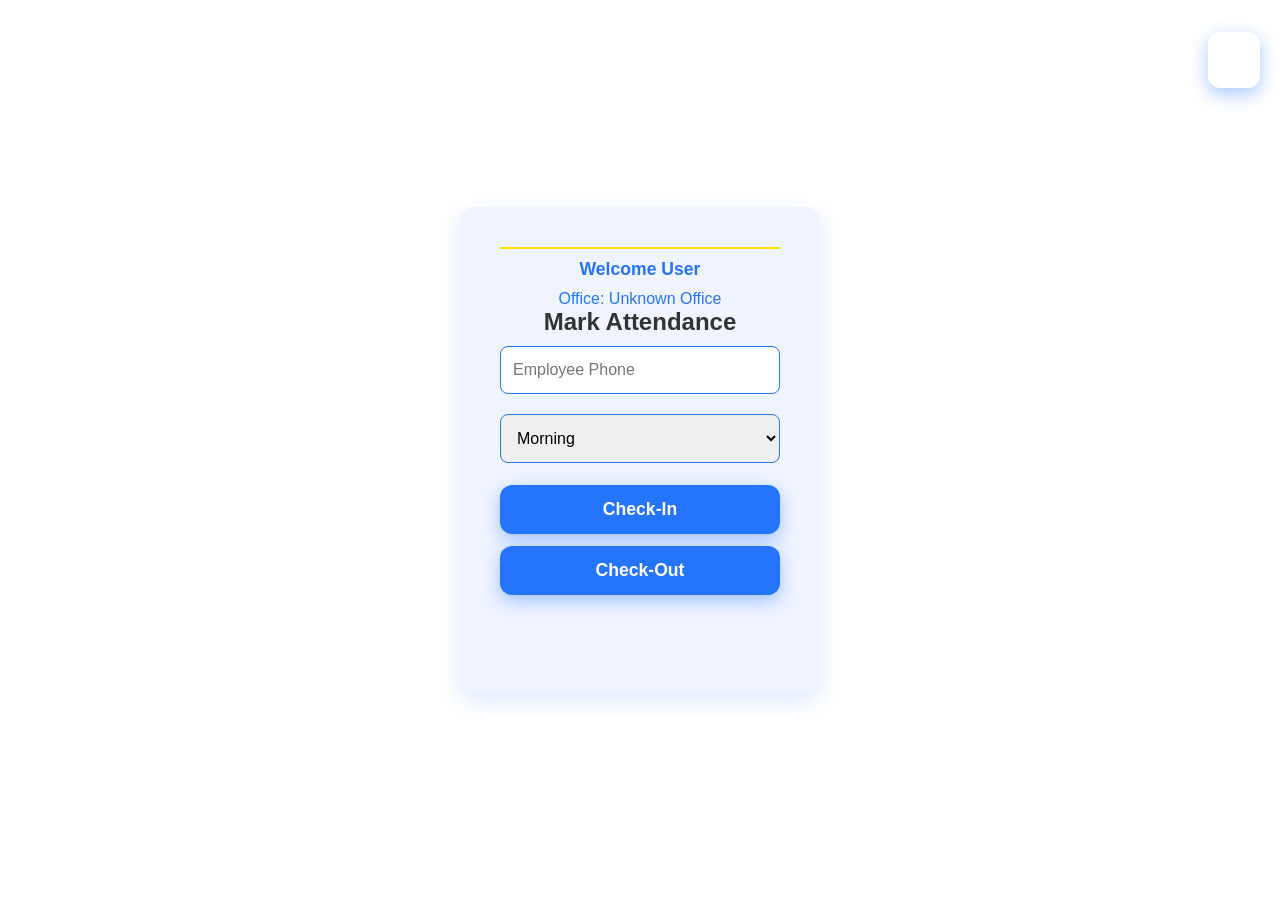
==== attendance.html @ dd855433 "Add files via upload" ====
<!DOCTYPE html>
<html lang="en">
<head>
  <meta charset="UTF-8" />
  <meta name="viewport" content="width=device-width, initial-scale=1" />
  <title>Attendance - Carrybee Attendance</title>
  <style>
    * {
      box-sizing: border-box;
      margin: 0;
      padding: 0;
      font-family: 'Segoe UI', Tahoma, Geneva, Verdana, sans-serif;
    }

    body, html {
      height: 100%;
      background: #ffffff;
      color: #333;
      display: flex;
      flex-direction: column;
      justify-content: center;
      align-items: center;
      padding: 20px;
    }

    /* Dropdown 3-dot menu */
    .menu-wrapper {
      position: absolute;
      top: 20px;
      right: 20px;
    }

    .menu-btn {
      background: none;
      border: none;
      font-size: 1.5rem;
      cursor: pointer;
    }

    .dropdown {
      display: none;
      position: absolute;
      right: 0;
      background-color: #2575fc;
      box-shadow: 0 4px 10px rgba(0,0,0,0.2);
      border-radius: 6px;
      overflow: hidden;
      z-index: 1;
    }

    .dropdown button {
      padding: 10px 20px;
      background: #2575fc;
      border: none;
      width: 100%;
      text-align: left;
      cursor: pointer;
      font-size: 0.9rem;
      color: white;
    }

    .dropdown button:hover {
      background-color: #f0f0f0;
      color: #2575fc;
    }

    .container {
      background: #f0f4ff;
      padding: 30px 40px;
      border-radius: 15px;
      box-shadow: 0 8px 24px rgba(37,117,252,0.15);
      width: 100%;
      max-width: 360px;
      text-align: center;
      position: relative;
    }

    header {
      font-size: 2.5rem;
      font-weight: 700;
      margin-bottom: 10px;
      letter-spacing: 2px;
      color: #FFDF00;
      text-shadow: 0 1px 3px rgba(255, 223, 0, 0.6);
      border-bottom: 2px solid #FFDF00;
      padding-bottom: 10px;
    }

    #welcome {
      font-size: 1.1rem;
      margin: 10px 0;
      color: #2575fc;
      font-weight: 600;
    }

    #officeName {
      font-size: 1rem;
      color: #2575fc;
      font-weight: 500;
    }

    input[type="text"], select {
      width: 100%;
      padding: 14px 12px;
      margin: 10px 0;
      border: 1.5px solid #2575fc;
      border-radius: 8px;
      font-size: 1rem;
      outline: none;
    }

    button {
      background-color: #2575fc;
      color: white;
      border: none;
      border-radius: 12px;
      padding: 14px;
      width: 100%;
      font-weight: 600;
      font-size: 1.1rem;
      cursor: pointer;
      margin-top: 12px;
      transition: background-color 0.3s ease;
      box-shadow: 0 6px 18px rgba(37,117,252,0.4);
      position: relative;
    }

    button:hover {
      background-color: #1a54c2;
    }

    #message {
      margin-top: 16px;
      font-weight: 600;
      min-height: 20px;
    }

    #downloadCSV {
      margin-top: 20px;
      background-color: #33a533;
      box-shadow: 0 6px 18px rgba(51,165,51,0.5);
      display: none;
    }

    #downloadCSV:hover {
      background-color: #287d28;
    }

    /* Loader spinner */
    #loader {
      border: 4px solid #f3f3f3; /* Light grey */
      border-top: 4px solid #2575fc; /* Blue */
      border-radius: 50%;
      width: 25px;
      height: 25px;
      animation: spin 1s linear infinite;
      display: none;
      margin: 0 auto;
      margin-top: 10px;
    }

    @keyframes spin {
      0% { transform: rotate(0deg);}
      100% { transform: rotate(360deg);}
    }

    #infoMessage {
      margin-top: 12px;
      font-size: 0.9rem;
      color: #2575fc;
      font-weight: 600;
      min-height: 20px;
    }
  </style>
</head>
<body>

  <!-- 3-dot Menu -->
  <div class="menu-wrapper">
    <button class="menu-btn" onclick="toggleMenu()">⋮</button>
    <div class="dropdown" id="dropdownMenu">
      <button id="viewHistoryOption">📜 View History</button>
      <button id="inchargeProfileOption" style="display:none;">👤 Incharge Profile</button>
      <button id="dashboardOption" style="display:none;">📊 Dashboard</button>
      <button id="addEmployeeOption" style="display:none;">➕ Add Employee</button>
      <button id="logoutOption" style="display:none;">🚪 Logout</button>
    </div>
  </div>

  <div class="container">
    <header></header>
    <div id="welcome"></div>
    <p id="officeName"></p>

    <h2>Mark Attendance</h2>
    <input type="text" id="employeeId" placeholder="Employee Phone" />
    <select id="shiftSelect">
      <option value="Morning">Morning</option>
      <option value="Evening">Evening</option>
      <option value="Night">Night</option>
    </select>
    <button id="checkInBtn">Check-In</button>
    <button id="checkOutBtn">Check-Out</button>

    <div id="loader"></div>
    <div id="message"></div>

    <button id="downloadCSV">Download Agents CSV</button>
    <div id="infoMessage"></div>
  </div>

  <script>
  const webAppUrl = "https://script.google.com/macros/s/AKfycbxcjDlSG3PRhSgtqgrcPgd5N47UCeiES5bBU62JCl8EBXUL5n9u58vObxr0bx9rdtI5/exec";

  function toggleMenu() {
    const menu = document.getElementById('dropdownMenu');
    menu.style.display = (menu.style.display === 'block') ? 'none' : 'block';
  }

  function showMessage(msg, success = false) {
    const messageEl = document.getElementById('message');
    messageEl.style.color = success ? 'green' : 'red';
    messageEl.textContent = msg;
  }

  function showInfo(msg) {
    const infoEl = document.getElementById('infoMessage');
    infoEl.textContent = msg;
  }

  function setLoading(isLoading) {
    const loader = document.getElementById('loader');
    loader.style.display = isLoading ? 'block' : 'none';
  }

  // ✅ VALIDATE EMPLOYEE PHONE
  async function validateAgentPhone(phone) {
  if (!phone) return false;
  try {
    const params = new URLSearchParams({ action: 'getAllEmployees' });
    const res = await fetch(webAppUrl + "?" + params.toString(), { method: "POST" });

    console.log("API Response status:", res.status);
    const data = await res.json();
    console.log("API Response data for getAllEmployees:", data);

    if (data.success && Array.isArray(data.employees)) {
      const normalizedInput = phone.replace(/\D/g, ''); // Remove all non-digits

      const found = data.employees.some(emp => {
        const normalizedEmpPhone = (emp.phone || "").toString().replace(/\D/g, '');
        return normalizedEmpPhone === normalizedInput;
      });

      console.log(`Phone ${phone} found in employees:`, found);
      return found;
    } else {
      console.warn("API response missing expected fields.");
      return false;
    }
  } catch (e) {
    console.error("Failed to validate phone:", e);
    return false;
  }
}


  // ✅ MARK ATTENDANCE
  async function markAttendance(action) {
    showMessage('');
    setLoading(false);

    const phone = document.getElementById('employeeId').value.trim();
    const shift = document.getElementById('shiftSelect').value;

    if (!phone) {
      console.warn("No phone entered");
      return showMessage("Please enter your Employee Phone or ID");
    }

    showMessage("Validating phone...");
    console.log(`Validating phone: ${phone}`);

    const validPhone = await validateAgentPhone(phone);
    if (!validPhone) {
      console.warn(`Validation failed for phone: ${phone}`);
      return showMessage("Invalid Employee Phone or ID. Please check and try again.");
    }

    if (!navigator.geolocation) return showMessage("Geolocation not supported");

    showMessage("Getting location...");
    setLoading(true);

    navigator.geolocation.getCurrentPosition(async (position) => {
      const params = new URLSearchParams({
        action: action,
        phone: phone,
        shift: shift,
        latitude: position.coords.latitude,
        longitude: position.coords.longitude,
        timestamp: new Date().toISOString()
      });

      try {
        const response = await fetch(webAppUrl + "?" + params.toString(), { method: "POST" });
        const data = await response.json();
        setLoading(false);

        if (data.success) {
          showMessage(`${action} successful!`, true);
        } else {
          showMessage(data.message || `${action} failed!`);
        }
      } catch (e) {
        setLoading(false);
        showMessage(`Error: ${e.message || e}`);
        console.error("Attendance submission error:", e);
      }
    }, (error) => {
      setLoading(false);
      showMessage("Location permission is required");
      console.warn("Geolocation error:", error);
    });
  }

  // ✅ INIT ON LOAD
  window.onload = async () => {
    const role = localStorage.getItem('role') || 'agent';
    const name = localStorage.getItem('name') || 'User';
    const hubName = localStorage.getItem('hubName') || 'Unknown Office';
    const phone = localStorage.getItem('phone') || '';
    const officeID = localStorage.getItem('officeID') || '';

    document.getElementById('employeeId').value = phone;
    document.getElementById('employeeId').readOnly = (role !== 'agent');
    document.getElementById('welcome').textContent = `Welcome ${name}`;
    document.getElementById('officeName').textContent = `Office: ${hubName}`;

    if (role === 'incharge') {
      document.getElementById('inchargeProfileOption').style.display = 'block';
      document.getElementById('logoutOption').style.display = 'block';
    } else if (role === 'admin') {
      document.getElementById('dashboardOption').style.display = 'block';
      document.getElementById('addEmployeeOption').style.display = 'block';
      document.getElementById('logoutOption').style.display = 'block';
    }

    if (role !== 'agent') {
      try {
        const res = await fetch(webAppUrl + `?action=getAgentsByOffice&officeID=${encodeURIComponent(officeID)}`, { method: 'POST' });
        const data = await res.json();
        if (data.success && data.agents.length > 0) {
          document.getElementById('downloadCSV').style.display = 'block';
          showInfo(`You can download the CSV of agents for office "${hubName}".`);
        } else {
          showInfo(`No agents available to download for office "${hubName}".`);
        }
      } catch (e) {
        console.error("CSV fetch failed", e);
        showInfo("Unable to check CSV eligibility.");
      }
    }
  };

  // ✅ BIND EVENTS
  document.getElementById('checkInBtn').onclick = () => markAttendance('Check-In');
  document.getElementById('checkOutBtn').onclick = () => markAttendance('Check-Out');

  document.getElementById('downloadCSV').onclick = async () => {
    setLoading(true);
    const officeID = localStorage.getItem('officeID') || '';
    try {
      const params = new URLSearchParams({ action: 'getAgentsByOffice', officeID: officeID });
      const response = await fetch(webAppUrl + "?" + params.toString(), { method: "POST" });
      const data = await response.json();
      setLoading(false);
      if (data.success && data.agents.length > 0) {
        const headers = ['Name', 'Phone', 'Designation'];
        const csvRows = [headers.join(',')];
        data.agents.forEach(agent => {
          csvRows.push([agent.name, agent.phone, agent.designation].map(field => `"${field}"`).join(','));
        });
        const csvContent = csvRows.join('\n');
        const blob = new Blob([csvContent], { type: 'text/csv' });
        const url = URL.createObjectURL(blob);
        const a = document.createElement('a');
        a.href = url;
        a.download = `agents_${officeID}.csv`;
        document.body.appendChild(a);
        a.click();
        document.body.removeChild(a);
        URL.revokeObjectURL(url);
        showMessage("CSV Downloaded successfully!", true);
      } else {
        showMessage("No agents found for this office.");
      }
    } catch (e) {
      setLoading(false);
      showMessage("Failed to download CSV.");
      console.error(e);
    }
  };

  // Menu navigation handlers
  document.getElementById('inchargeProfileOption').onclick = () => {
    window.location.href = 'incharge-profile.html';
  };
  document.getElementById('dashboardOption').onclick = () => {
    window.location.href = 'admin-dashboard.html';
  };
  document.getElementById('addEmployeeOption').onclick = () => {
    window.location.href = 'add_employee.html';
  };
  document.getElementById('viewHistoryOption').onclick = () => {
    alert("View History feature coming soon!");
  };
  document.getElementById('logoutOption').onclick = () => {
    localStorage.clear();
    window.location.href = 'login.html';
  };

  // Hide menu if clicked outside
  window.onclick = function(event) {
    if (!event.target.matches('.menu-btn')) {
      const dropdown = document.getElementById('dropdownMenu');
      if (dropdown.style.display === 'block') {
        dropdown.style.display = 'none';
      }
    }
  };
</script>
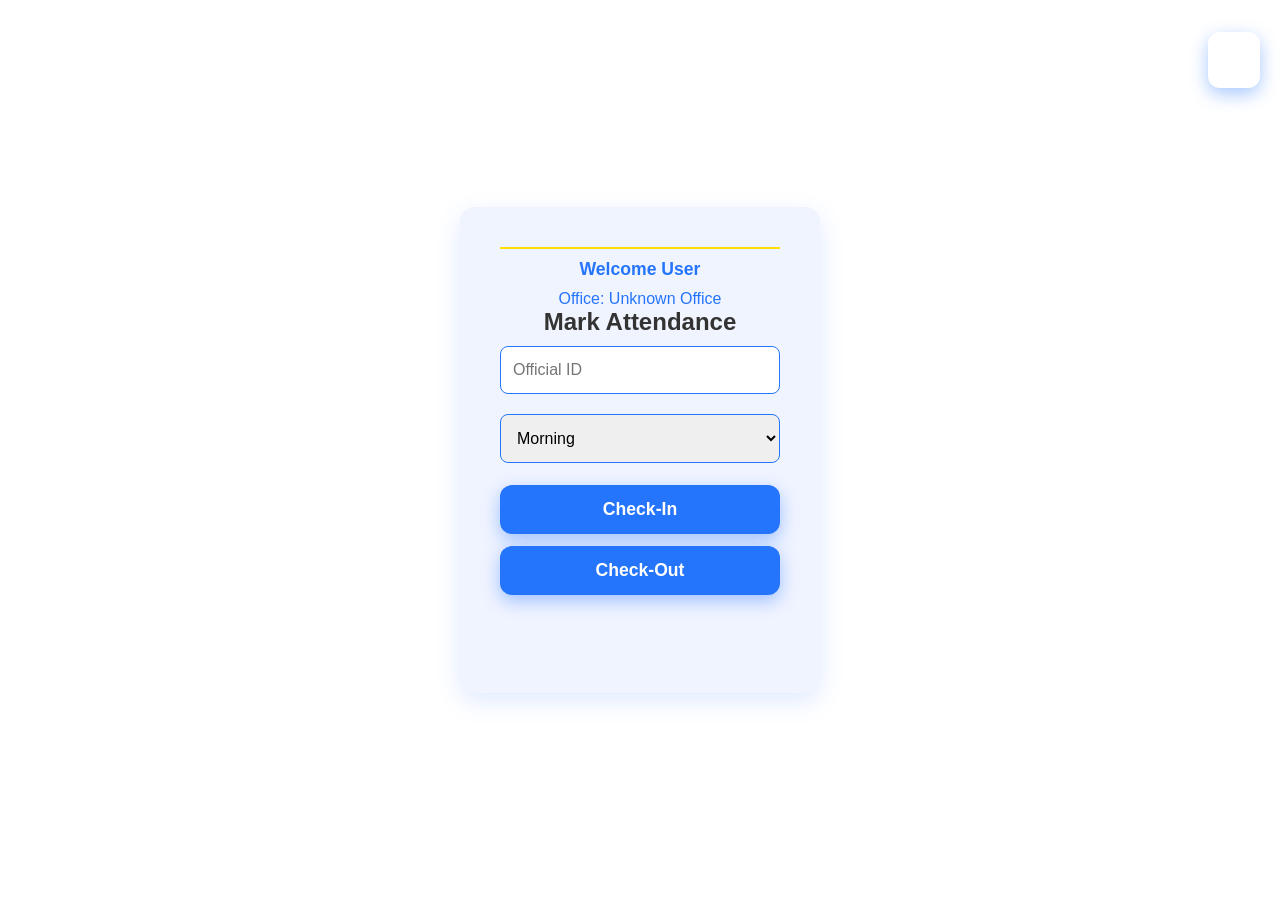
==== commit 3a348a8a: "Update attendance.html" ====
--- a/attendance.html
+++ b/attendance.html
@@ -193,7 +193,7 @@
     <p id="officeName"></p>
 
     <h2>Mark Attendance</h2>
-    <input type="text" id="employeeId" placeholder="Employee Phone" />
+    <input type="text" id="employeeId" placeholder="Official ID" />
     <select id="shiftSelect">
       <option value="Morning">Morning</option>
       <option value="Evening">Evening</option>
@@ -430,3 +430,4 @@
     }
   };
 </script>
+
